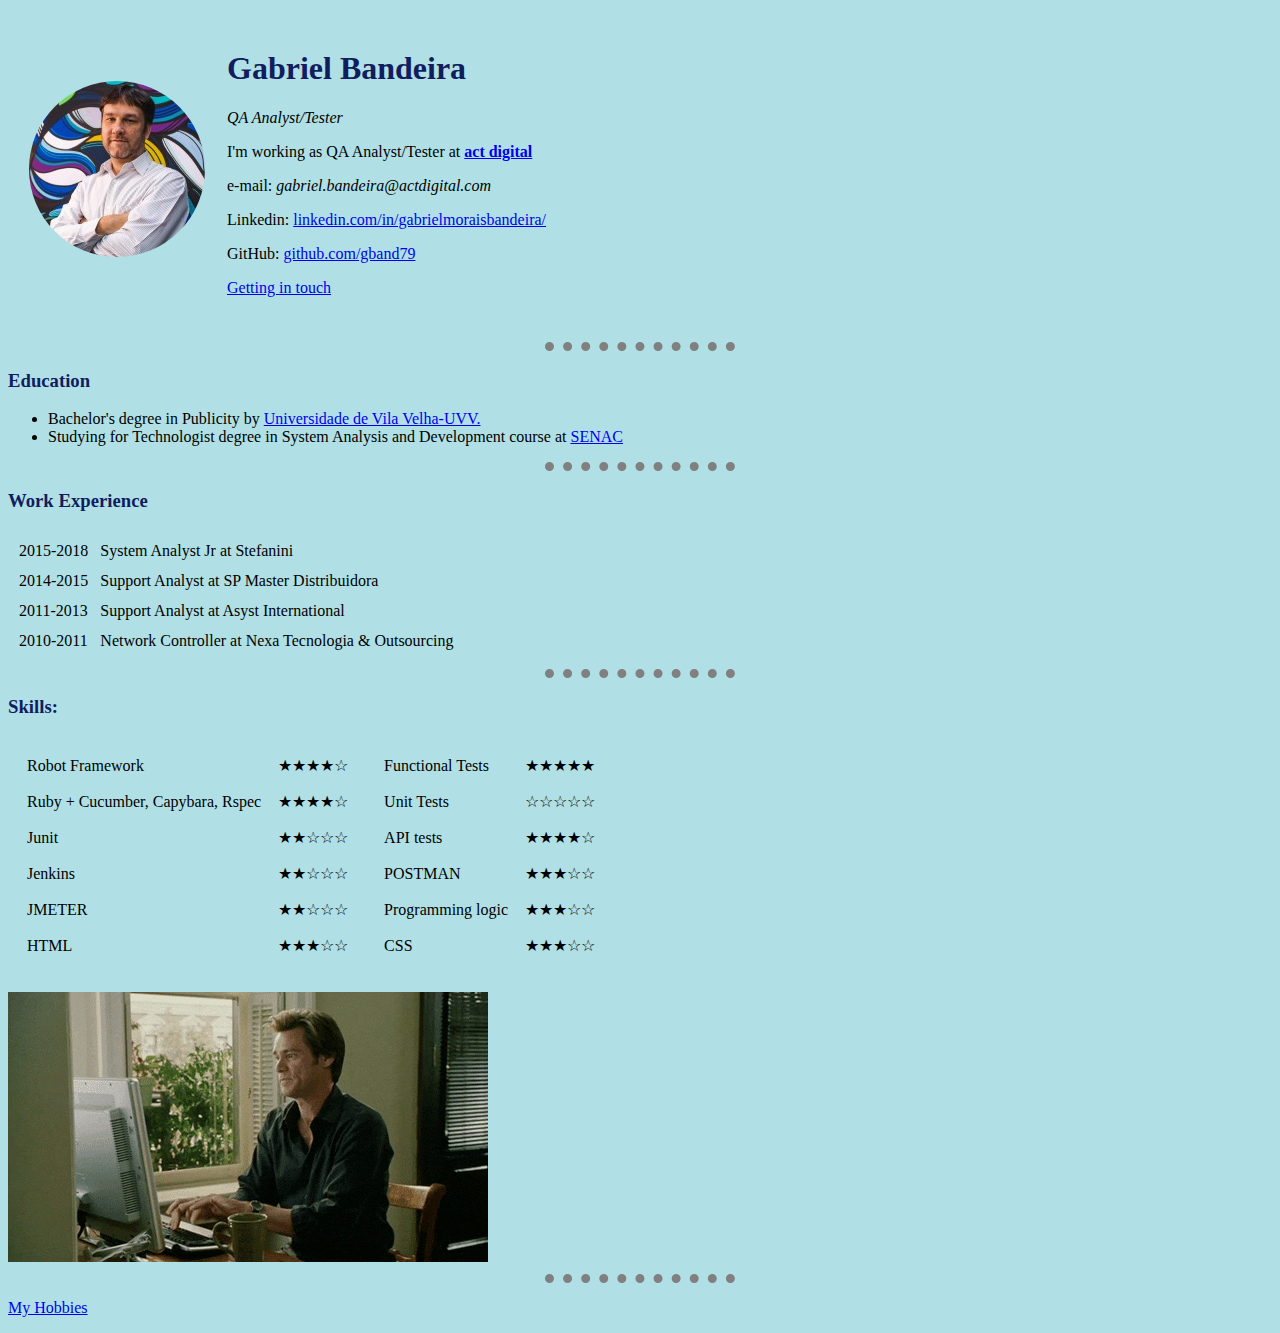
==== index.html @ 40b65d27 "Add files via upload" ====
<!DOCTYPE html>

<html>

<head>
    <meta charset="utf-8">
    <meta http-equiv="X-UA-Compatible" content="IE=edge">
    <title>Gabriel's curriculum vitae👨‍💻</title>
    <meta name="description" content="This is a CV page.">
    <meta name="viewport" content="width=device-width, initial-scale=1">
    <link rel="stylesheet" href="css/styles.css">
    <link rel="shortcut icon" href="images/favicon.ico" type="image/x-icon">

    
</head>

<body>
    <table cellspacing="20">
        <tr>
            <td><img src="images/circle-cropped.png" alt="Gabriel profile picture"></td>
            <td>
                <h1>Gabriel Bandeira</h1>
                <p>
                    <em>QA Analyst/Tester</em>
                </p>

                <p> I'm working as QA Analyst/Tester at <a href="https://actdigital.com/en/"><strong>act digital</strong></a>
                </p>
                <!-- a tag <em></em> serve para colocar o texto em itálico-->
                <p>e-mail: <em>gabriel.bandeira@actdigital.com</em></p>
                <p>Linkedin: <a href="http://linkedin.com/in/gabrielmoraisbandeira/">linkedin.com/in/gabrielmoraisbandeira/</a></p>
                <p>GitHub: <a href="https://github.com/gband79">github.com/gband79</a></p>
               
                <p><a href="personalContacts.html">Getting in touch</a></p>
            </td>
        </tr>
    </table>

    <hr>
    <h3>Education</h3>
    <!-- Fazer uma bullet list use a tag <ul></ul> e dentro dela a tag <li></li>-->
    <ul>
        <li>Bachelor's degree in Publicity by <a href="http://www.uvv.br">Universidade de Vila Velha-UVV.</a></li>
        <li>Studying for Technologist degree in System Analysis and Development course at <a href="https://ead.senac.br/">SENAC</a></li>
    </ul>

    <hr>

    <h3>Work Experience</h3>
    <table cellspacing="10">
        <tr>
            <td>2015-2018</td>
            <td>System Analyst Jr at Stefanini</td>
        </tr>
        <tr>
            <td>2014-2015</td>
            <td>Support Analyst at SP Master Distribuidora</td>
        </tr>
        <tr>
            <td>2011-2013</td>
            <td>Support Analyst at Asyst International</td>
        </tr>
        <tr>
            <td>2010-2011</td>
            <td>Network Controller at Nexa Tecnologia & Outsourcing</td>
        </tr>
    </table>

    <hr>
    <h3>Skills:</h3>

    <table>
        <tr>
            <td>
                <table cellspacing="15">
                    <tr>
                        <td>Robot Framework</td>
                        <td>★★★★☆</td>
                    </tr>
                    <tr>
                        <td>Ruby + Cucumber, Capybara, Rspec</td>
                        <td>★★★★☆</td>
                    </tr>
                    <tr>
                        <td>Junit</td>
                        <td>★★☆☆☆</td>
                    </tr>
                    <tr>
                        <td>Jenkins</td>
                        <td>★★☆☆☆</td>
                    </tr>
                    <tr>
                        <td>JMETER</td>
                        <td>★★☆☆☆</td>
                    </tr>
                    <tr>
                        <td>HTML</td>
                        <td>★★★☆☆</td>
                    </tr>
                </table>
            </td>
            <td>
                <table cellspacing="15">
                    <tr>
                        <td>Functional Tests</td>
                        <td>★★★★★</td>
                    </tr>
                    <tr>
                        <td>Unit Tests</td>
                        <td>☆☆☆☆☆</td>
                    </tr>
                    <tr>
                        <td>API tests</td>
                        <td>★★★★☆</td>
                    </tr>
                    <tr>
                        <td>POSTMAN</td>
                        <td>★★★☆☆</td>
                    </tr>
                    <tr>
                        <td>Programming logic</td>
                        <td>★★★☆☆</td>
                    </tr>
                    <tr>
                        <td>CSS</td>
                        <td>★★★☆☆</td>
                    </tr>
            
                </table>
            </td>
        </tr>
    </table>
    
    <br>
    <img src="images/giphy (1).gif" alt="">
    <hr>

    <p><a href="myhobbies.html">My Hobbies</a></p>


    <script src="" async defer></script>
</body>

</html>
---- css/styles.css ----
body{
        background-color: powderblue;
        }

    hr{
            
        border-style: none;
            border-color: gray;
            border-top-style: dotted;
            border-width: 9px;
            width: 15%;
    }        

    h1{
        color: #111d5e;
    }

    h3{
        color: #111d5e;
    }

    /* img {
        max-width: 200px;
        height: 200px;
    } */
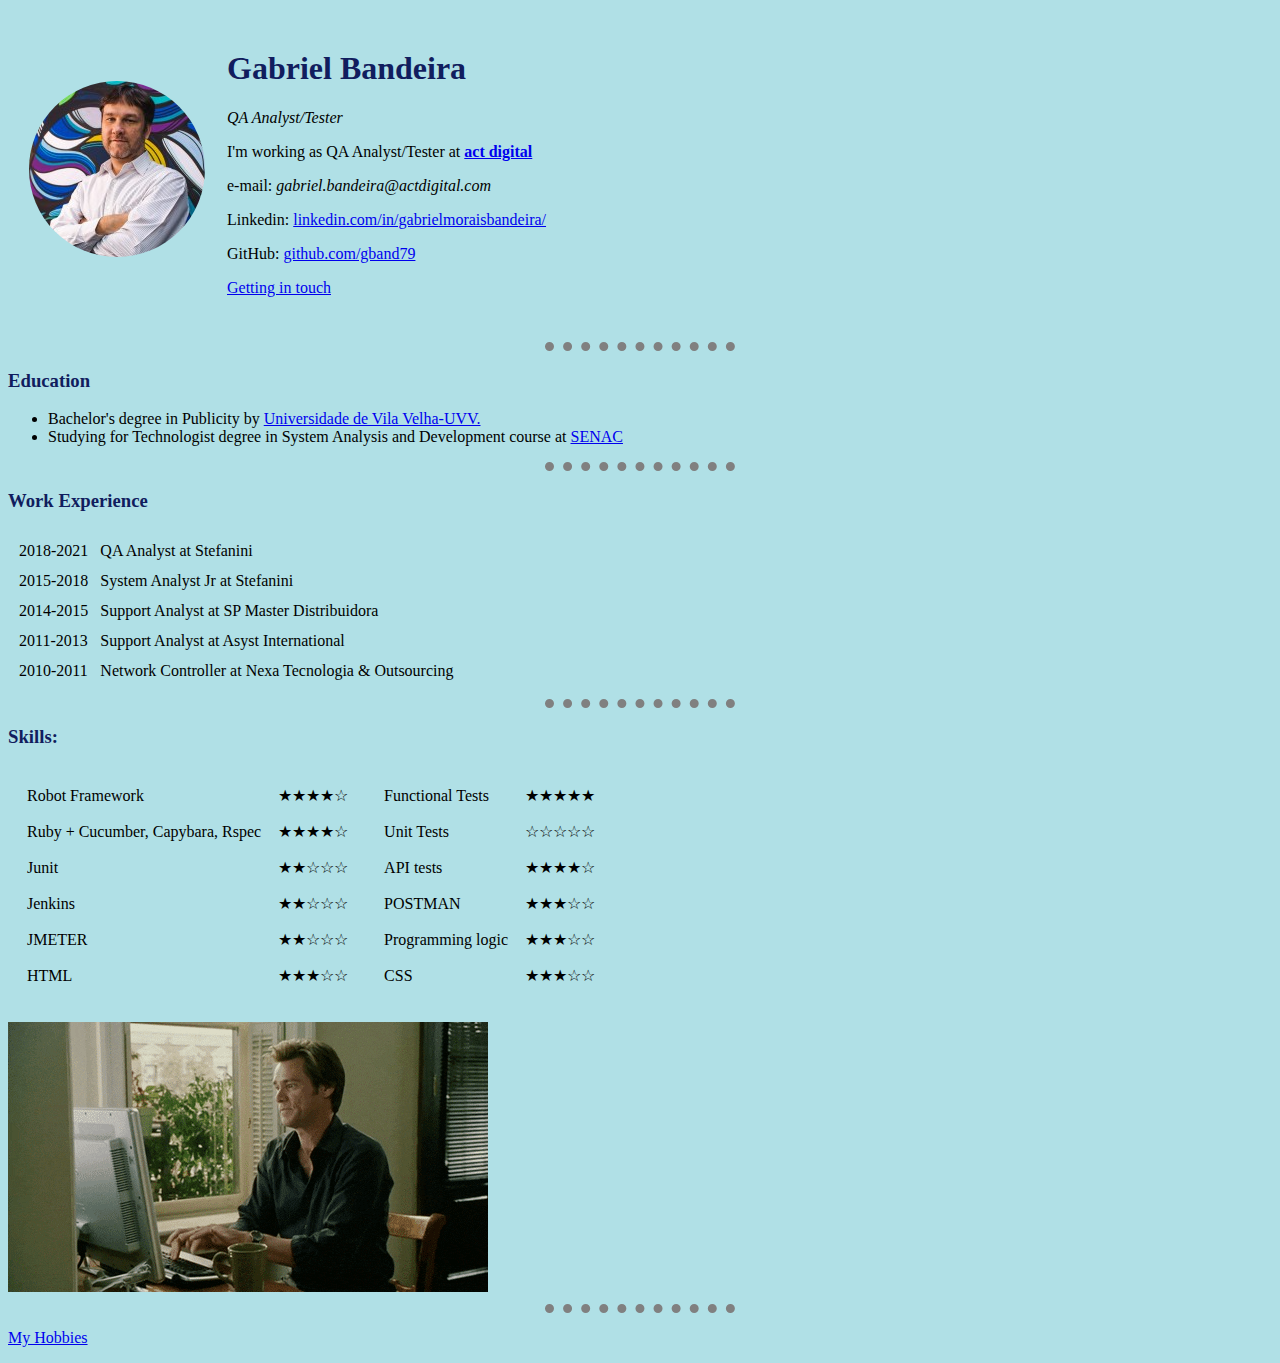
==== commit a5549a24: "Add files via upload" ====
--- a/index.html
+++ b/index.html
@@ -48,6 +48,10 @@
 
     <h3>Work Experience</h3>
     <table cellspacing="10">
+        <tr>
+            <td>2018-2021</td>
+            <td>QA Analyst at Stefanini</td>
+        </tr>
         <tr>
             <td>2015-2018</td>
             <td>System Analyst Jr at Stefanini</td>
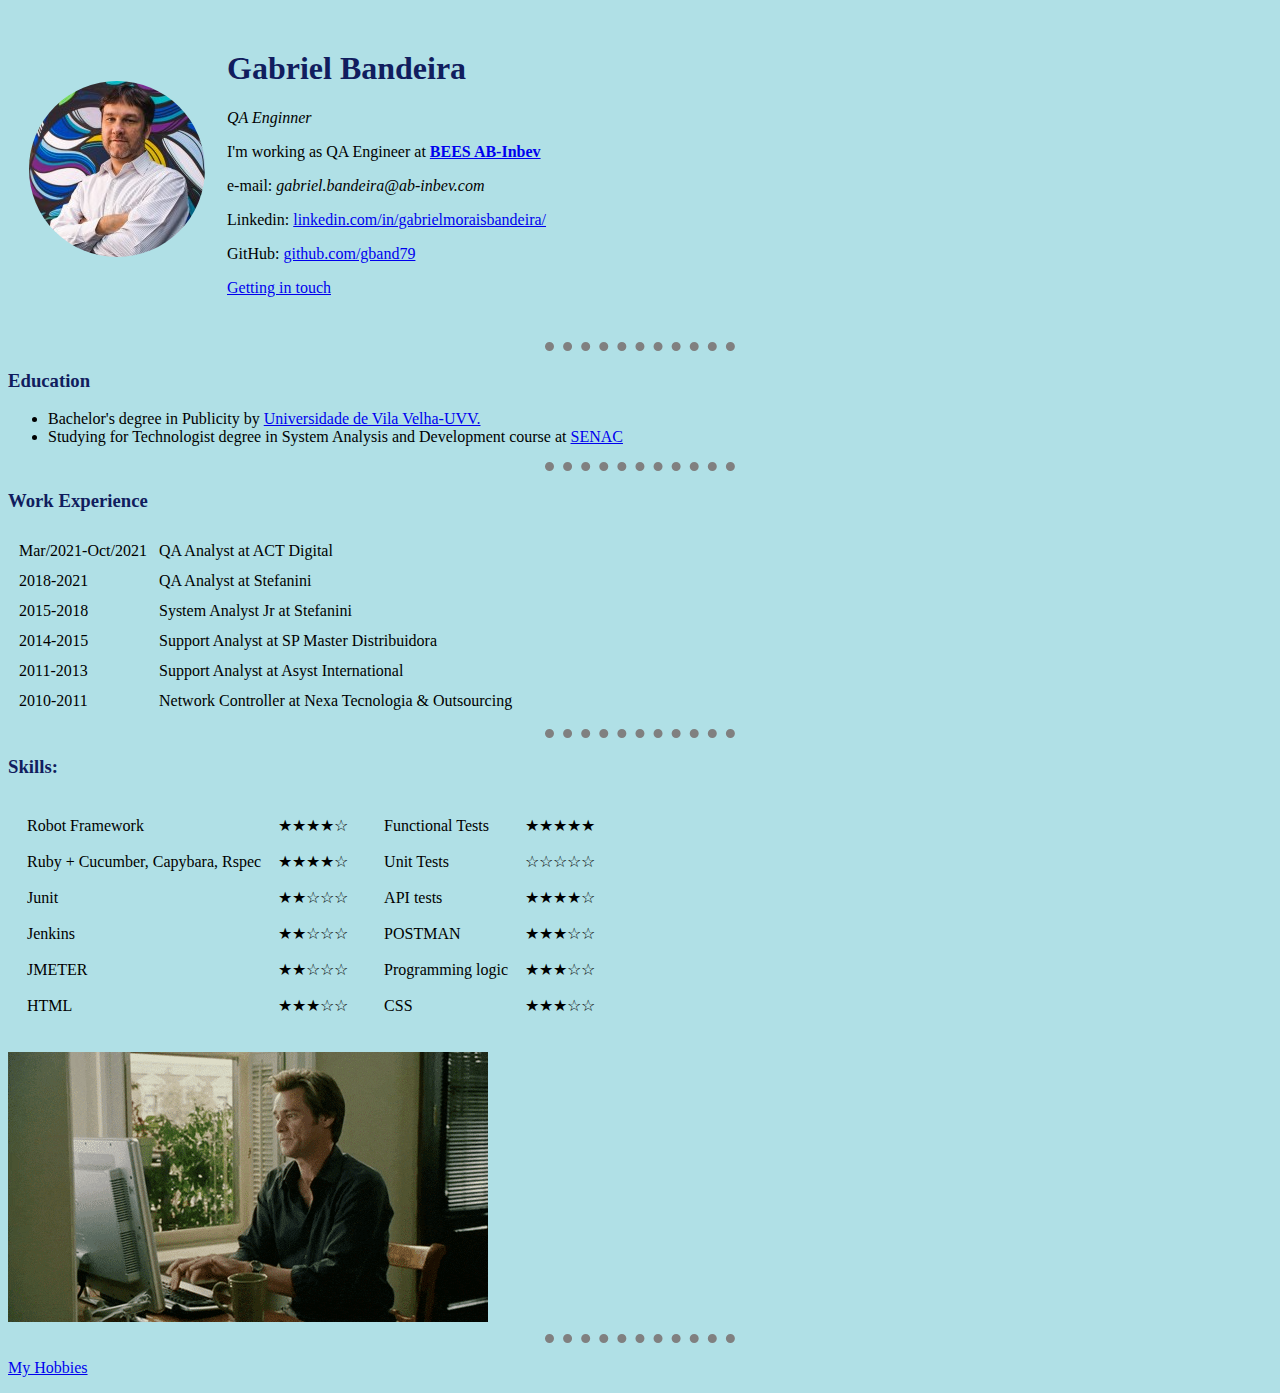
==== commit d0fd7bab: "Add files via upload" ====
--- a/index.html
+++ b/index.html
@@ -21,13 +21,13 @@
             <td>
                 <h1>Gabriel Bandeira</h1>
                 <p>
-                    <em>QA Analyst/Tester</em>
+                    <em>QA Enginner</em>
                 </p>
 
-                <p> I'm working as QA Analyst/Tester at <a href="https://actdigital.com/en/"><strong>act digital</strong></a>
+                <p> I'm working as QA Engineer at <a href="https://www.ab-inbev.com/who-we-are/"><strong>BEES AB-Inbev</strong></a>
                 </p>
                 <!-- a tag <em></em> serve para colocar o texto em itálico-->
-                <p>e-mail: <em>gabriel.bandeira@actdigital.com</em></p>
+                <p>e-mail: <em>gabriel.bandeira@ab-inbev.com</em></p>
                 <p>Linkedin: <a href="http://linkedin.com/in/gabrielmoraisbandeira/">linkedin.com/in/gabrielmoraisbandeira/</a></p>
                 <p>GitHub: <a href="https://github.com/gband79">github.com/gband79</a></p>
                
@@ -48,6 +48,10 @@
 
     <h3>Work Experience</h3>
     <table cellspacing="10">
+        <tr>
+            <td>Mar/2021-Oct/2021</td>
+            <td>QA Analyst at ACT Digital</td>
+        </tr>
         <tr>
             <td>2018-2021</td>
             <td>QA Analyst at Stefanini</td>
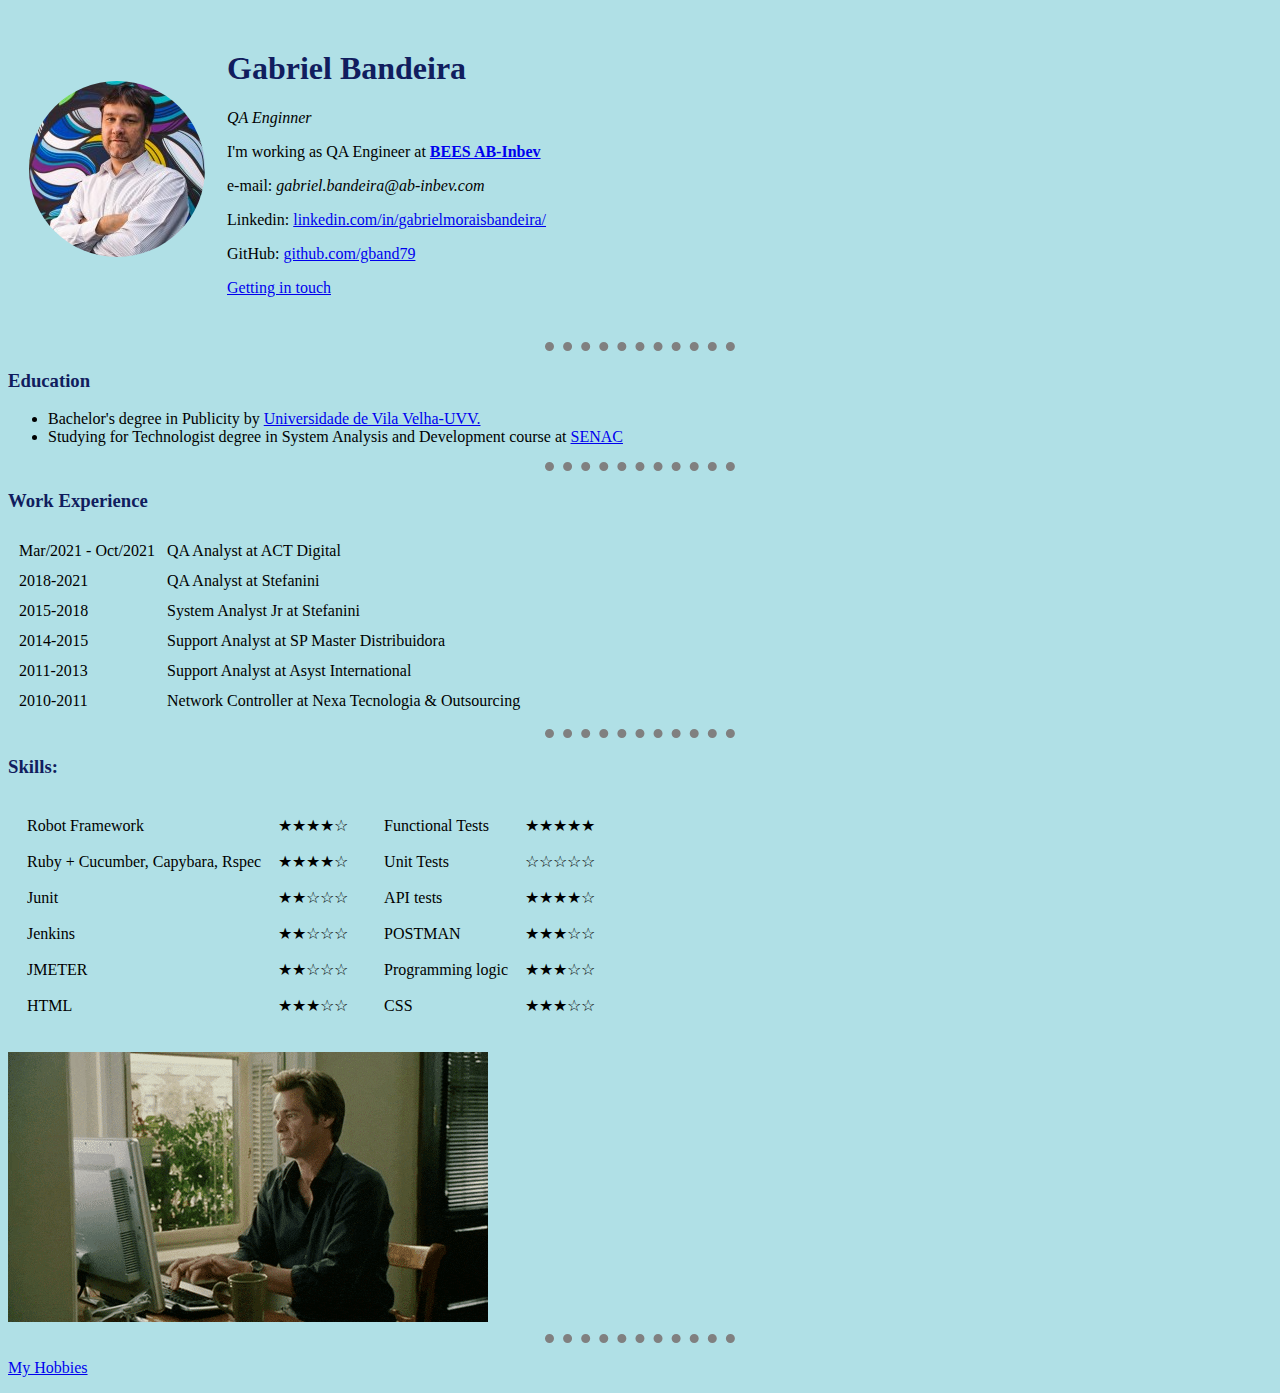
==== commit e7837207: "Add files via upload" ====
--- a/index.html
+++ b/index.html
@@ -49,7 +49,7 @@
     <h3>Work Experience</h3>
     <table cellspacing="10">
         <tr>
-            <td>Mar/2021-Oct/2021</td>
+            <td>Mar/2021 - Oct/2021</td>
             <td>QA Analyst at ACT Digital</td>
         </tr>
         <tr>
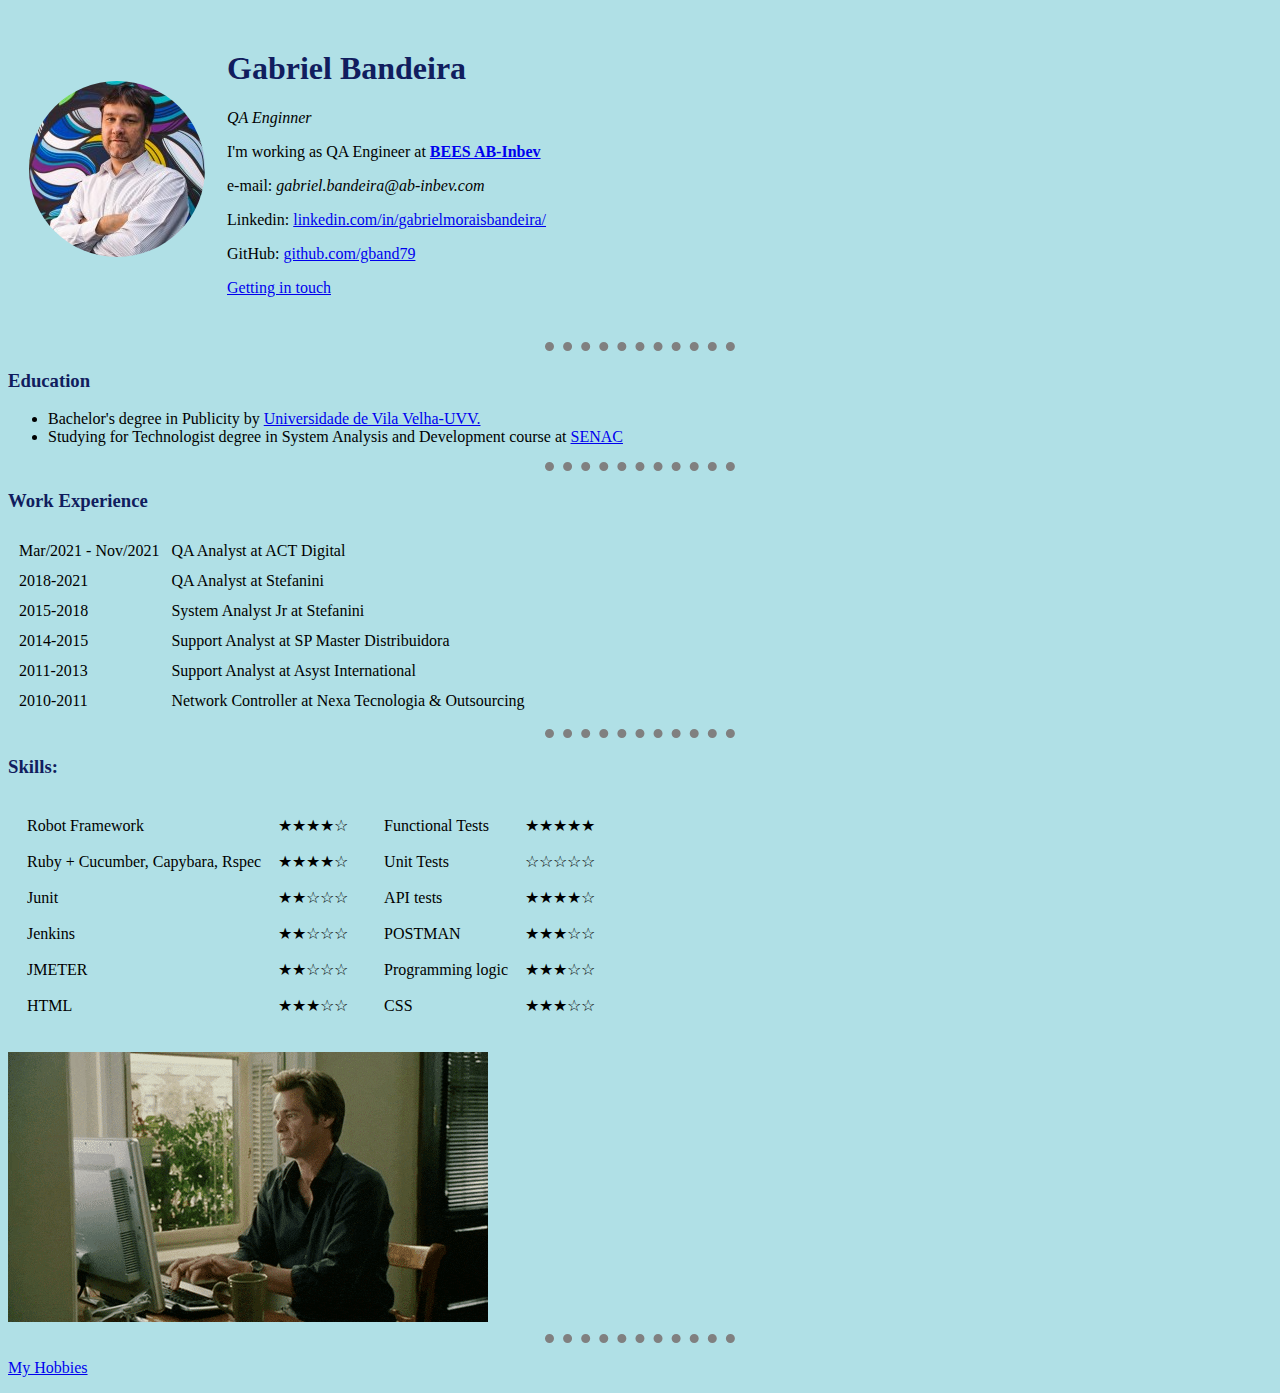
==== commit 63a9d508: "updating my_hobbies" ====
--- a/index.html
+++ b/index.html
@@ -49,7 +49,7 @@
     <h3>Work Experience</h3>
     <table cellspacing="10">
         <tr>
-            <td>Mar/2021 - Oct/2021</td>
+            <td>Mar/2021 - Nov/2021</td>
             <td>QA Analyst at ACT Digital</td>
         </tr>
         <tr>
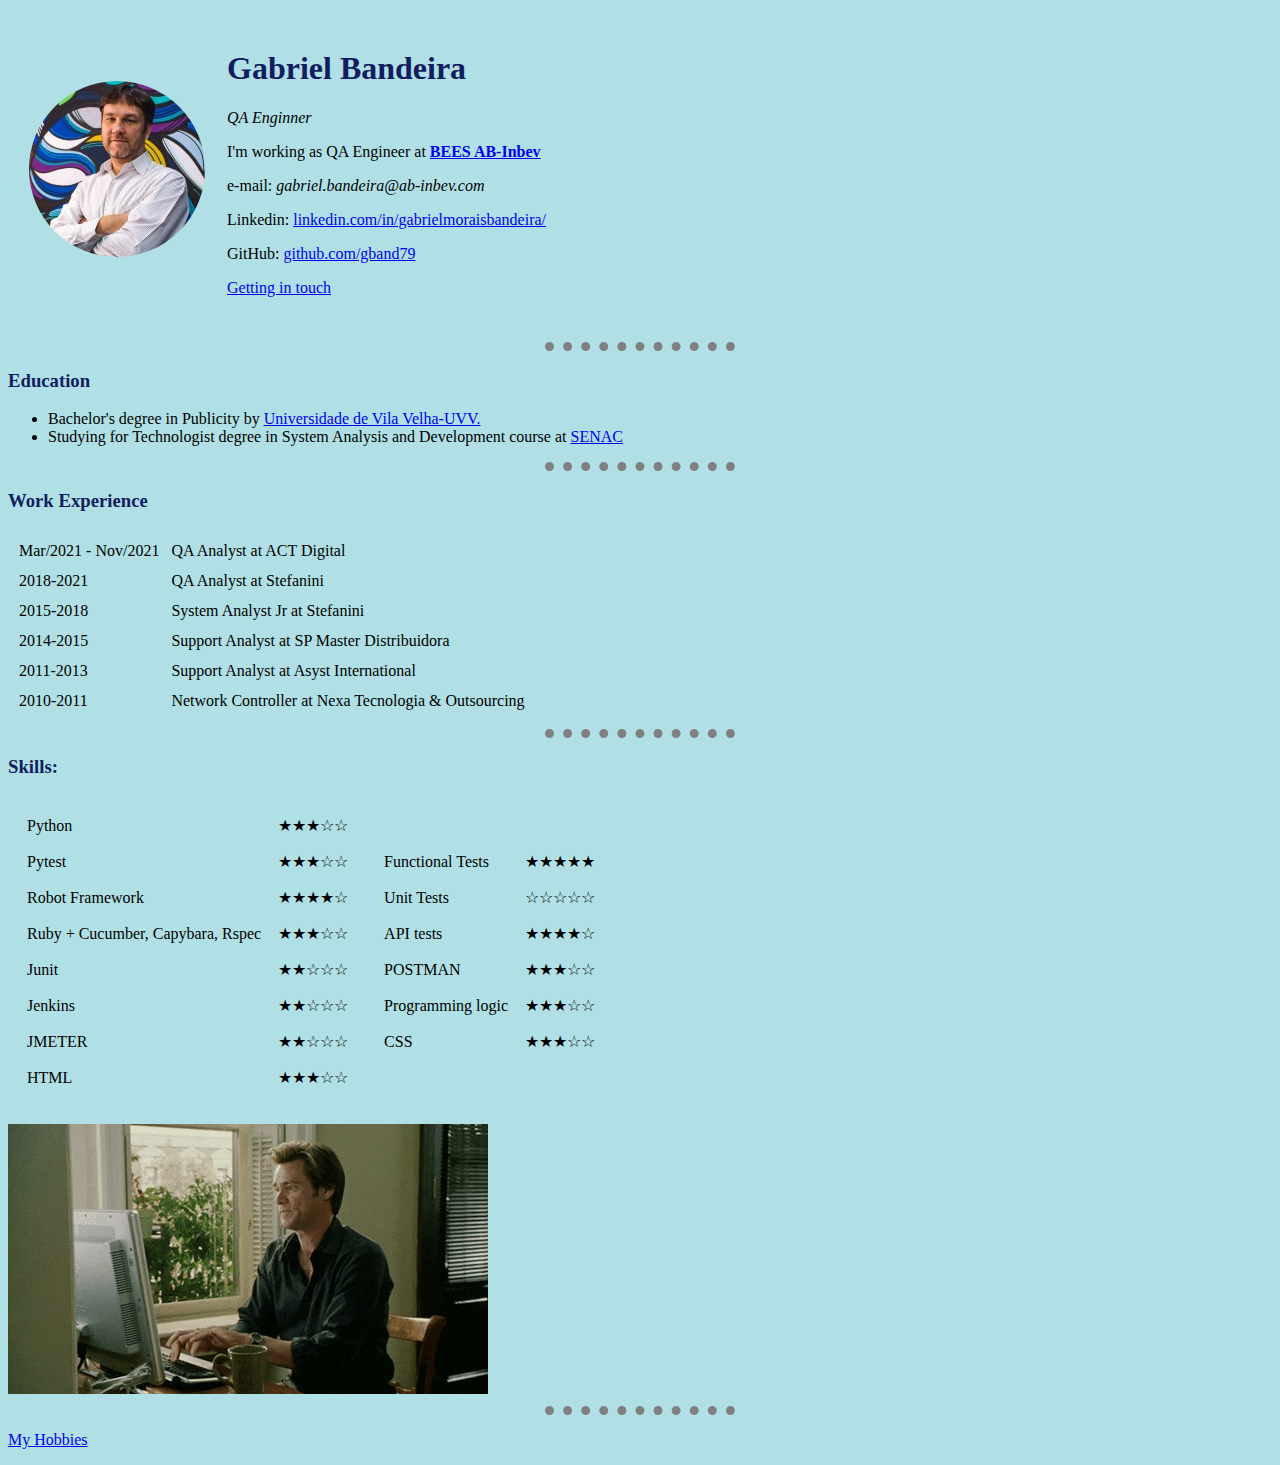
==== commit 628e3b7a: "Add files via upload" ====
--- a/index.html
+++ b/index.html
@@ -82,12 +82,20 @@
             <td>
                 <table cellspacing="15">
                     <tr>
+                        <td>Python</td>
+                        <td>★★★☆☆</td>
+                    </tr>
+                    <tr>
+                        <td>Pytest</td>
+                        <td>★★★☆☆</td>
+                    </tr>
+                    <tr>
                         <td>Robot Framework</td>
                         <td>★★★★☆</td>
                     </tr>
                     <tr>
                         <td>Ruby + Cucumber, Capybara, Rspec</td>
-                        <td>★★★★☆</td>
+                        <td>★★★☆☆</td>
                     </tr>
                     <tr>
                         <td>Junit</td>
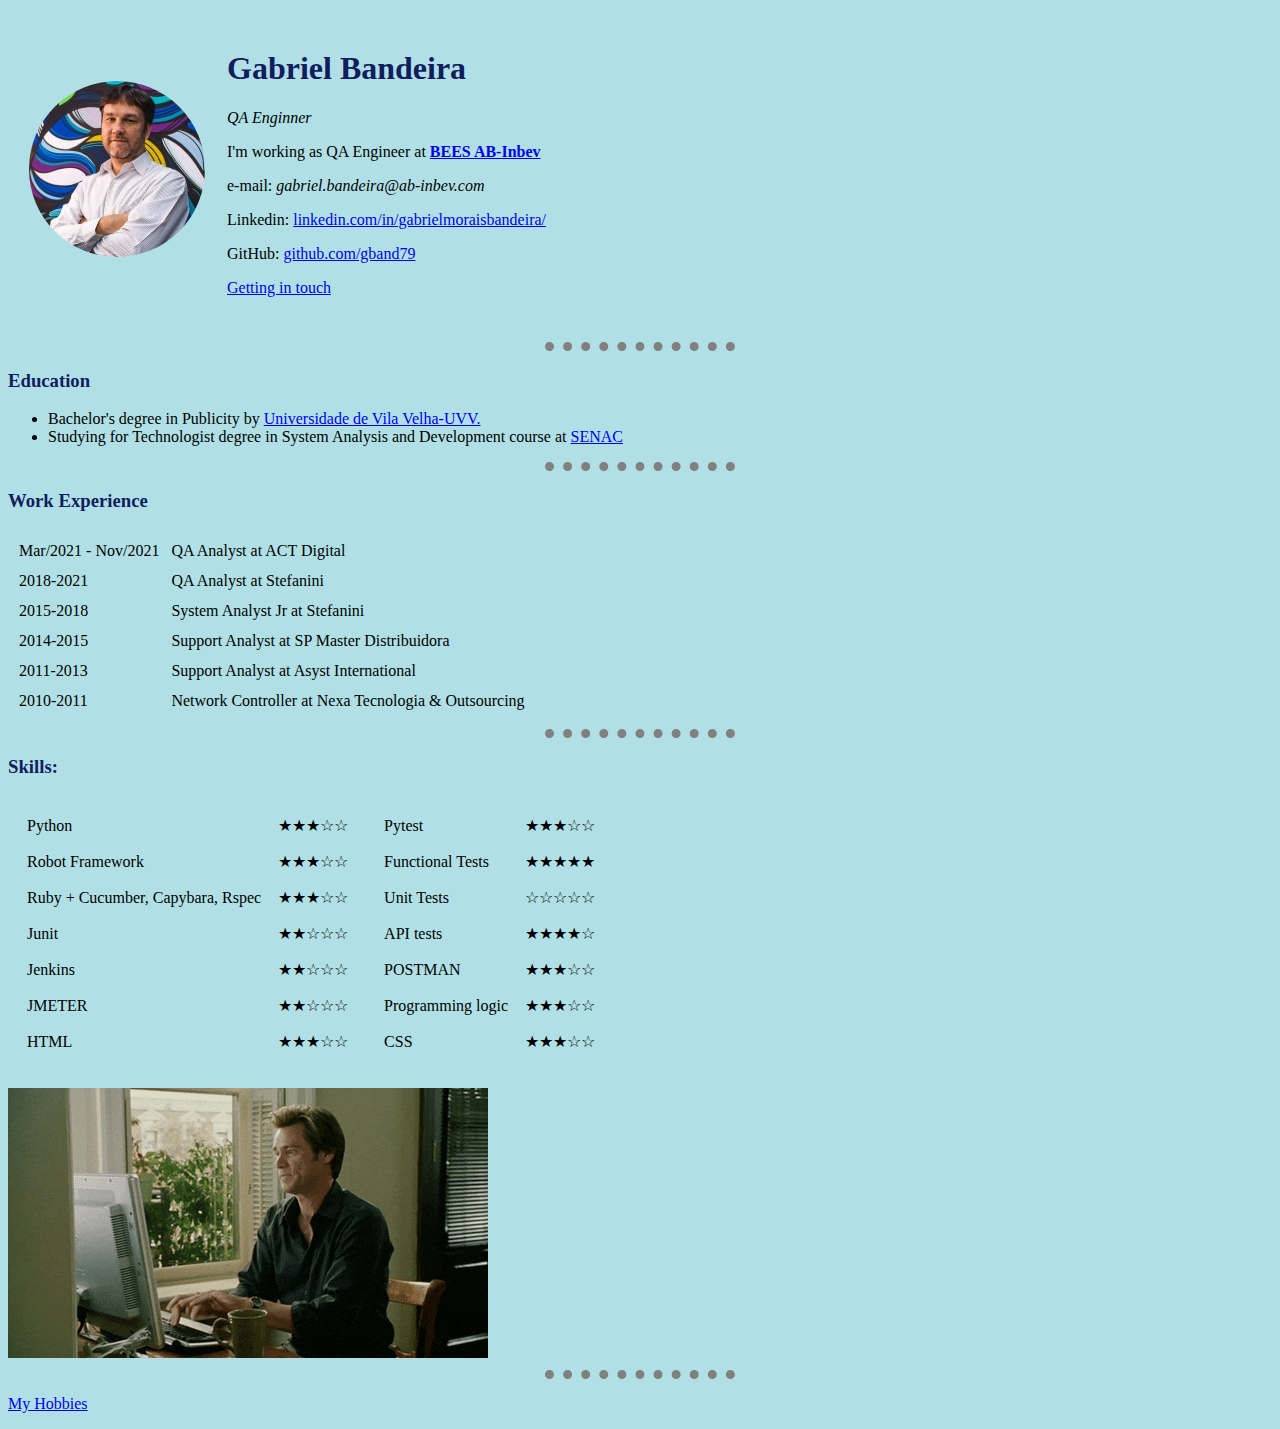
==== commit d17d479a: "Add files via upload" ====
--- a/index.html
+++ b/index.html
@@ -86,12 +86,8 @@
                         <td>★★★☆☆</td>
                     </tr>
                     <tr>
-                        <td>Pytest</td>
+                        <td>Robot Framework</td>
                         <td>★★★☆☆</td>
-                    </tr>
-                    <tr>
-                        <td>Robot Framework</td>
-                        <td>★★★★☆</td>
                     </tr>
                     <tr>
                         <td>Ruby + Cucumber, Capybara, Rspec</td>
@@ -117,6 +113,10 @@
             </td>
             <td>
                 <table cellspacing="15">
+                    <tr>
+                        <td>Pytest</td>
+                        <td>★★★☆☆</td>
+                    </tr>
                     <tr>
                         <td>Functional Tests</td>
                         <td>★★★★★</td>
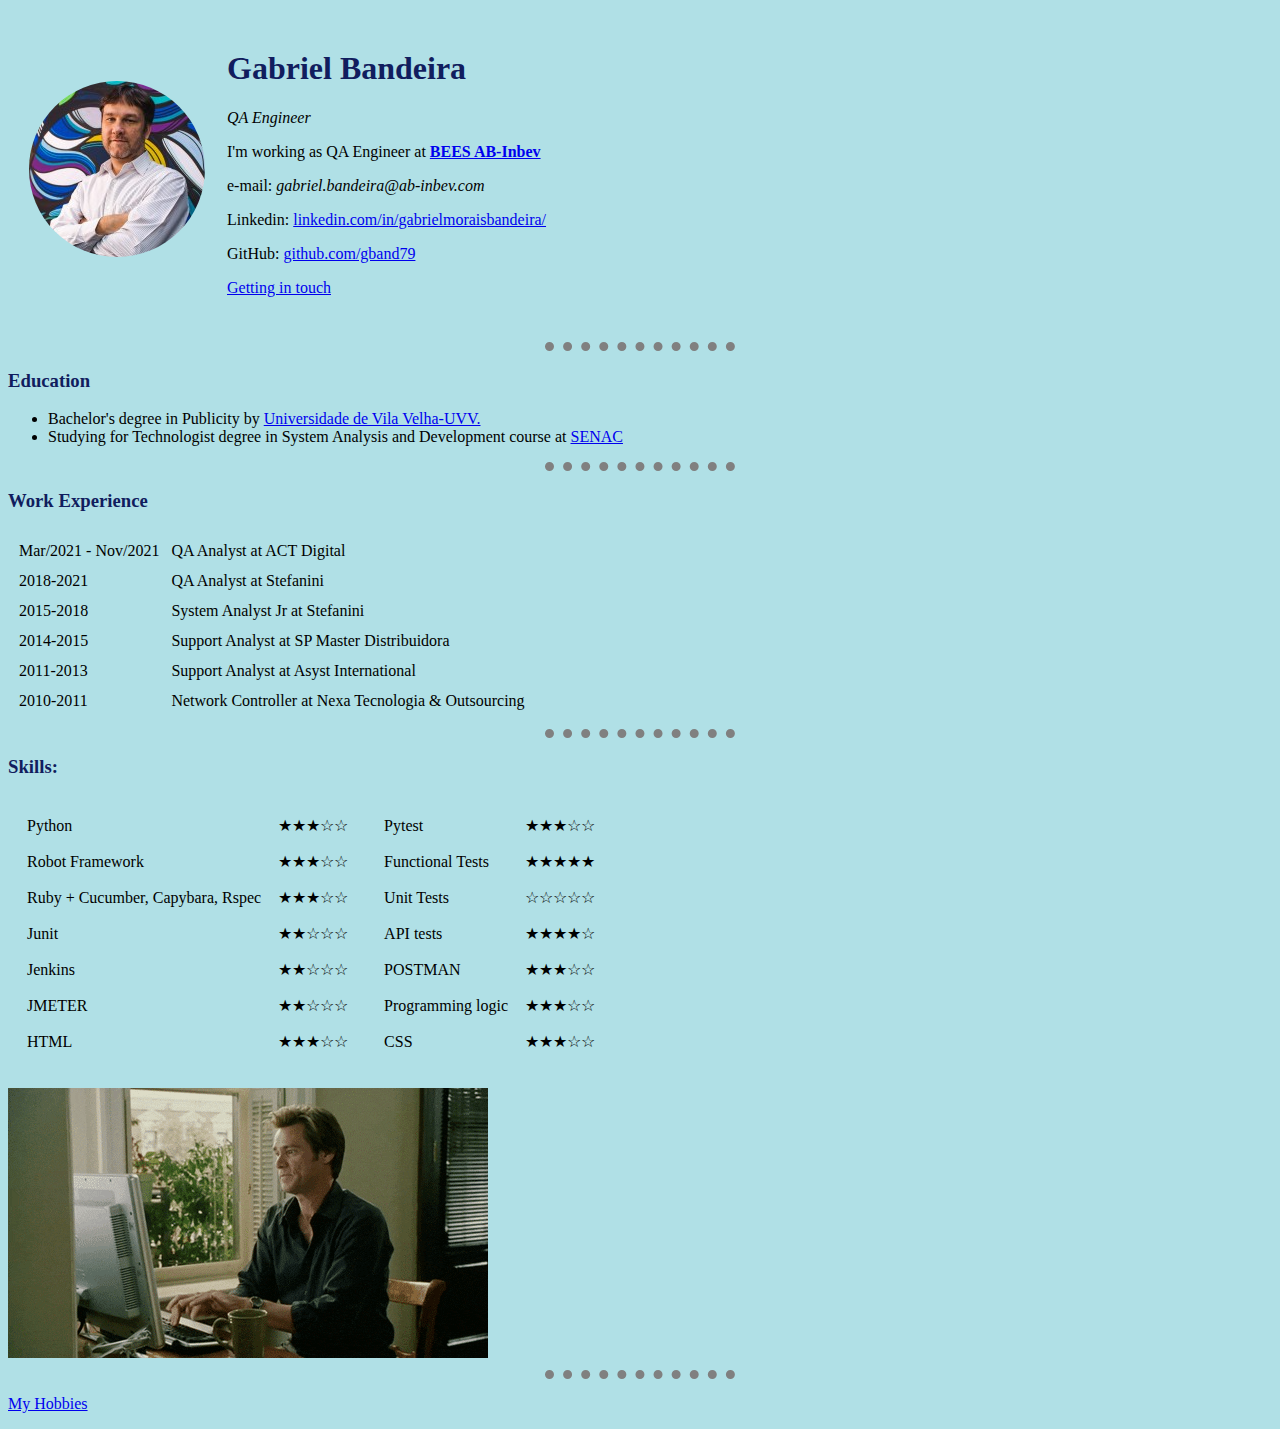
==== commit 4a82ebcc: "Add files via upload" ====
--- a/index.html
+++ b/index.html
@@ -21,7 +21,7 @@
             <td>
                 <h1>Gabriel Bandeira</h1>
                 <p>
-                    <em>QA Enginner</em>
+                    <em>QA Engineer</em>
                 </p>
 
                 <p> I'm working as QA Engineer at <a href="https://www.ab-inbev.com/who-we-are/"><strong>BEES AB-Inbev</strong></a>
